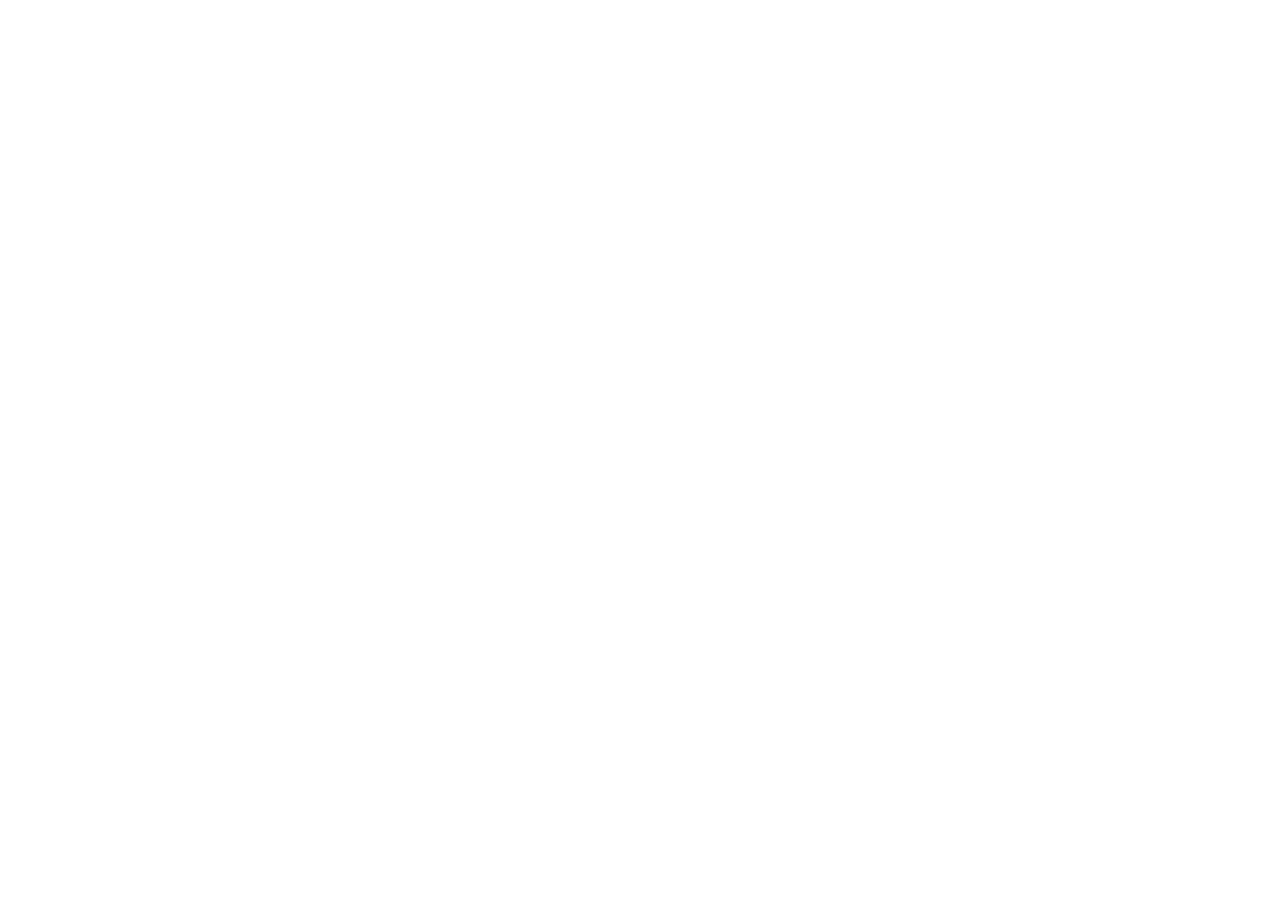
==== ResponsiveWebDesign/TributePage/index.html @ f96762fd "git commit -m "Tribute Page, segundo projeto do freeCodeCamp"" ====
<!DOCTYPE html>
<html lang="en">
<head>
    <meta charset="UTF-8">
    <meta http-equiv="X-UA-Compatible" content="IE=edge">
    <meta name="viewport" content="width=device-width, initial-scale=1.0">
    <title>TributePage</title>
</head>
<body>
    <header>
        
    </header>
</body>
</html>
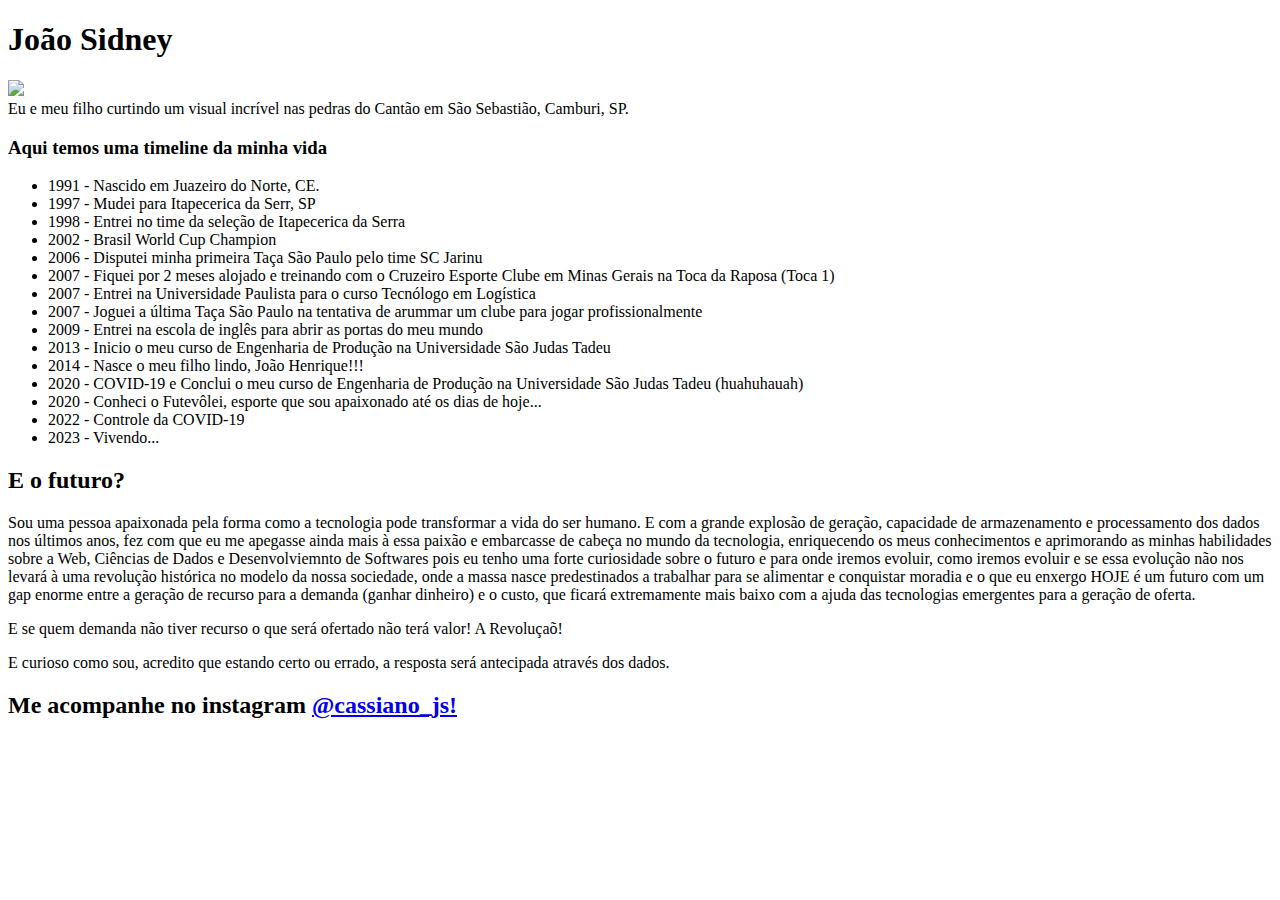
==== commit ebb3b20f: ""Arquivos para a página de descrição da minha vida"" ====
--- a/ResponsiveWebDesign/TributePage/index.html
+++ b/ResponsiveWebDesign/TributePage/index.html
@@ -2,13 +2,68 @@
 <html lang="en">
 <head>
     <meta charset="UTF-8">
-    <meta http-equiv="X-UA-Compatible" content="IE=edge">
     <meta name="viewport" content="width=device-width, initial-scale=1.0">
-    <title>TributePage</title>
+    <title  id="title">TributePage</title>
+    <link rel='spreadsheet' href='styles.css'>
 </head>
 <body>
-    <header>
-        
-    </header>
+    <main id="main">
+      <h1>João Sidney</h1>
+      <div id='img-div' class='img-div'>
+        <img 
+          id='image'
+          src='https://lh3.googleusercontent.com/[base64]w1920-h896-s-no?authuser=0'
+          >
+        <figcaption id="img-caption">
+         Eu e meu filho curtindo um visual incrível nas pedras do Cantão em São Sebastião, Camburi, SP.
+        </figcaption>
+      </div>      
+      <section id="tribute-info">
+        <h3>Aqui temos uma timeline da minha vida</h3>
+        <ul>
+          <li>1991 - Nascido em Juazeiro do Norte, CE.</li>
+          <li>1997 - Mudei para Itapecerica da Serr, SP</li>
+          <li>1998 - Entrei no time da seleção de Itapecerica da Serra</li>
+          <li>2002 - Brasil World Cup Champion</li>
+          <li>2006 - Disputei minha primeira Taça São Paulo pelo time SC Jarinu</li>
+          <li>2007 - Fiquei por 2 meses alojado e treinando com o Cruzeiro Esporte Clube em Minas Gerais na Toca da Raposa (Toca 1)</li>
+          <li>2007 - Entrei na Universidade Paulista para o curso Tecnólogo em Logística</li>
+          <li>2007 - Joguei a última Taça São Paulo na tentativa de arummar um clube para jogar profissionalmente</li>
+          <li>2009 - Entrei na escola de inglês para abrir as portas do meu mundo</li>
+          <li>2013 - Inicio o meu curso de Engenharia de Produção na Universidade São Judas Tadeu</li>
+          <li>2014 - Nasce o meu filho lindo, João Henrique!!!</li>
+          <li>2020 - COVID-19 e Conclui o meu curso de Engenharia de Produção na Universidade São Judas Tadeu (huahuhauah)</li>
+          <li>2020 - Conheci o Futevôlei, esporte que sou apaixonado até os dias de hoje...</li>
+          <li>2022 - Controle da COVID-19</li>
+          <li>2023 - Vivendo...</li>
+        </ul>
+      </section>
+      <div id='thoughts'>
+        <h2>E o futuro?</h2>
+        <p> Sou uma pessoa apaixonada pela forma como a tecnologia pode transformar
+             a vida do ser humano. E com a grande explosão de geração, capacidade
+              de armazenamento e processamento dos dados nos últimos anos, fez com 
+              que eu me apegasse ainda mais à essa paixão e embarcasse de cabeça no 
+              mundo da tecnologia, enriquecendo os meus conhecimentos e aprimorando 
+              as minhas habilidades sobre a Web, Ciências de Dados e Desenvolviemnto 
+              de Softwares pois eu tenho uma forte curiosidade sobre o futuro e para 
+              onde iremos evoluir, como iremos evoluir e se essa evolução não nos 
+              levará à uma revolução histórica no modelo da nossa sociedade, onde a 
+              massa nasce predestinados a trabalhar para se alimentar e conquistar 
+              moradia e o que eu enxergo HOJE é um futuro com um gap enorme entre a 
+              geração de recurso para a demanda (ganhar dinheiro) e o custo, que 
+              ficará extremamente mais baixo com a ajuda das tecnologias emergentes 
+              para a geração de oferta. 
+              <p>E se quem demanda não tiver recurso o que 
+                será ofertado não terá valor! A Revoluçaõ!
+                </p> 
+                <p>E curioso como sou, 
+                    acredito que estando certo ou errado, a resposta será antecipada 
+                    através dos dados.
+                </p>
+            </p>        
+    </div>
+    <h2>Me acompanhe no instagram <a id='tribute-link' href='https://www.instagram.com/cassiano_js/' target='_blank'>@cassiano_js!</a></h2>
+    </main>
 </body>
 </html>--- a/ResponsiveWebDesign/TributePage/styles.css
+++ b/ResponsiveWebDesign/TributePage/styles.css
@@ -0,0 +1,8 @@
+img {
+    width: 100%;
+    max-width: 100%;
+    height: auto;
+    object-fit: cover;
+    border-radius: 8px;
+    display:block;
+  }